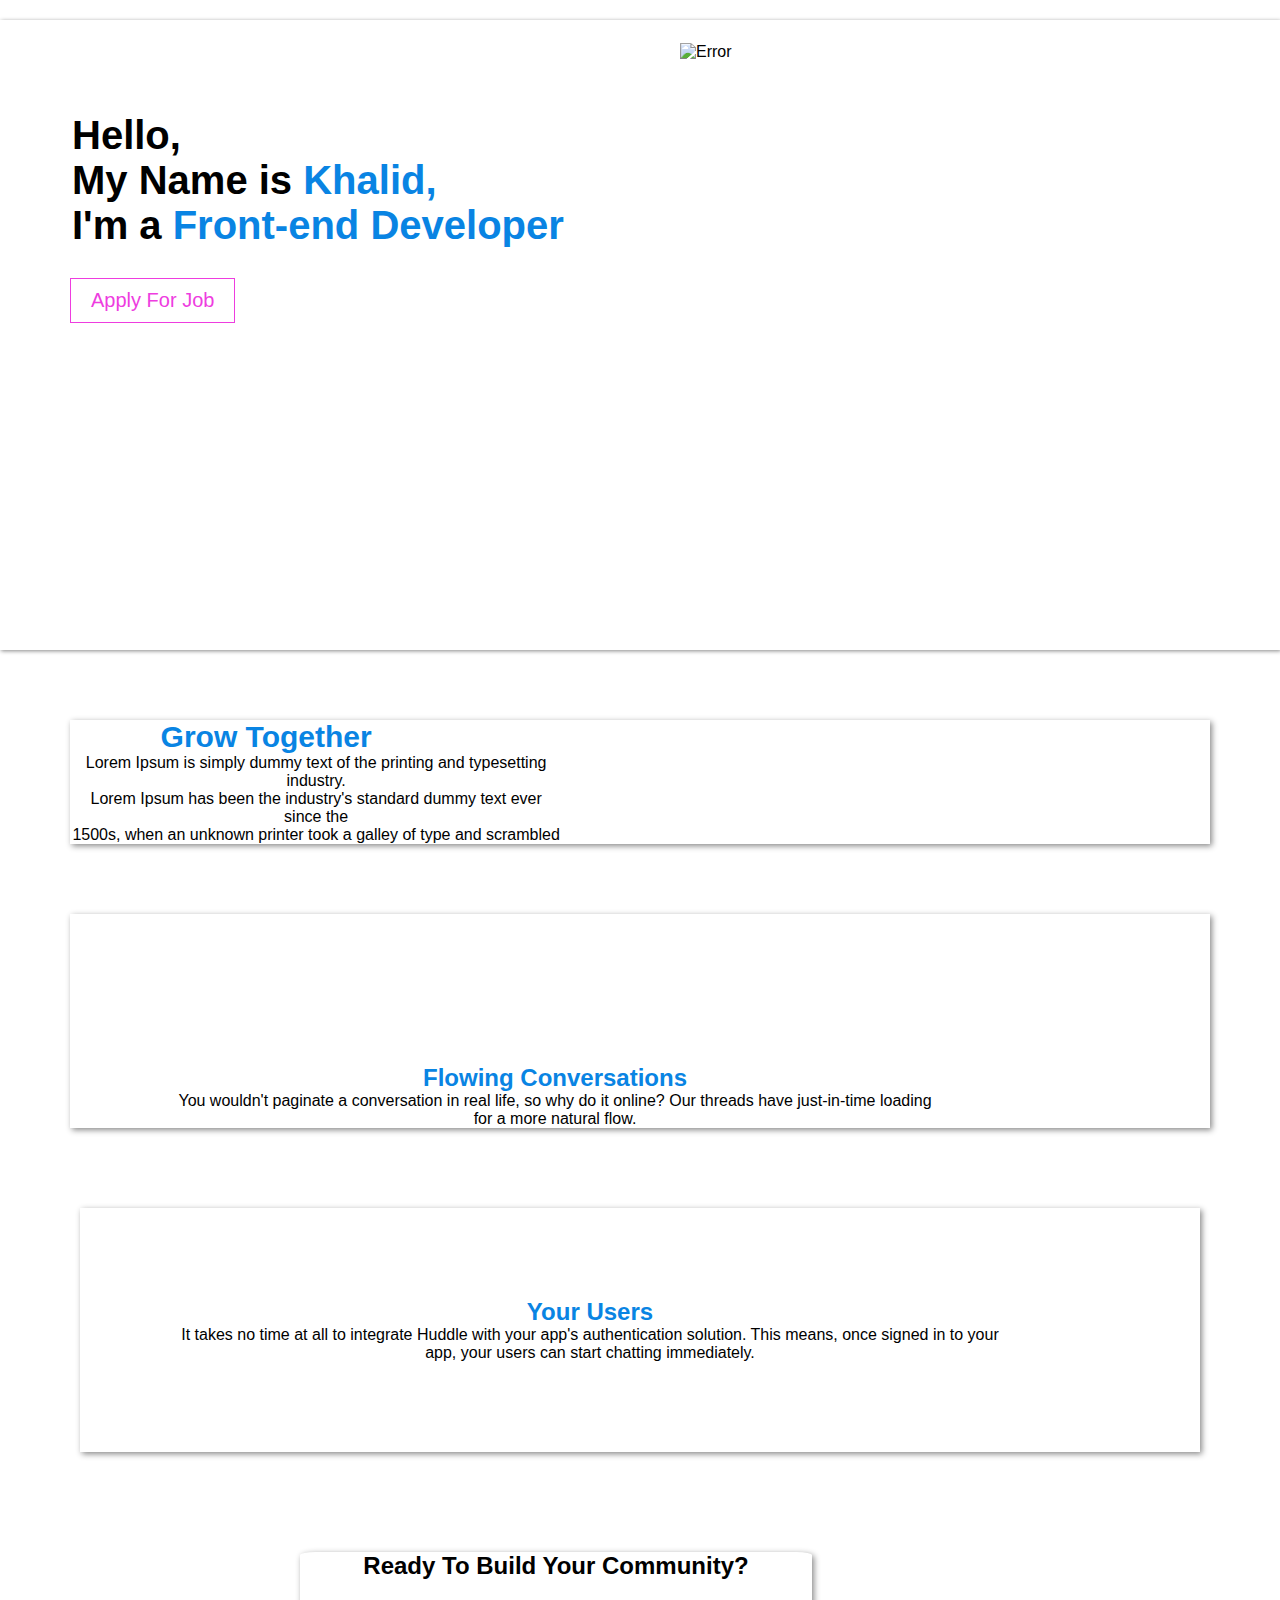
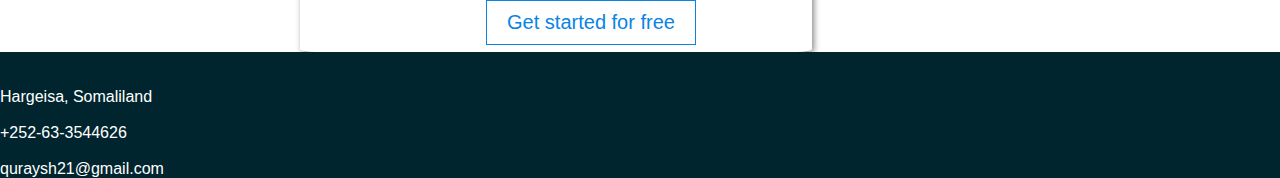
==== Portofolio-2.html @ 39f76b0e "first commit" ====
<!DOCTYPE html>
<html lang="en">
<head>
    <meta charset="UTF-8">
    <meta http-equiv="X-UA-Compatible" content="IE=edge">
    <meta name="viewport" content="width=device-width, initial-scale=1.0">
    <title>Sample</title>
    <link rel="stylesheet" href="Portofolio-2.css">
</head>
<body>
    <header>
        <div class="logo">
            <img src="C:\Users\Sir Khalid\Desktop\Web Development work\Front-end projects\first-portofolio\Website Template\images/logo.svg" alt="">
        </div>
        <img src="C:\Users\Sir Khalid\Desktop\Web Development work\Front-end projects\first-portofolio\Website Template\images/img2.svg" alt="Error" class="image1">
        <h3 class="h3">Hello, <br>
            My Name is <span class="name_color">Khalid,</span> <br>
            I'm a <span class="title_color">Front-end Developer</span>
        </h3>
        <button class="btn">Apply For Job</button>
    </header>
    
    <!-- Middle/Second content -->
    <section>
        <!-- First section of the middle content -->
        <div class="first">
           <div class="qoraal">
             <h2 class="head">Grow Together</h2>
             <p class="first_p">Lorem Ipsum is simply dummy text of the printing and typesetting industry. <br>
                Lorem Ipsum has been the industry's standard dummy text ever since the <br>
                1500s, when an unknown printer took a galley of type and scrambled <br> </p> </div>
                <div class="img1">
                    <img src="C:\Users\Sir Khalid\Desktop\Web Development work\Front-end projects\first-portofolio\Website Template\images/img 3.svg" alt="">
                </div>
        </div>

        <!-- Second Section of the middle content  -->
        <div class="second">
            <div class="img2">
                <img src="C:\Users\Sir Khalid\Desktop\Web Development work\Front-end projects\first-portofolio\Website Template\images/img 4.svg" alt="">
            </div>
            <div class="doc">
                    <h2 class="head2">Flowing Conversations</h2>
                    <p>You wouldn't paginate a conversation in real life, so why do it online? Our threads 
                        have just-in-time loading for a more natural flow.</p>
            </div>
        </div>
        <div class="third">
            <div class="doc1">
                <h2 class="head3">Your Users</h2>
                <p>It takes no time at all to integrate Huddle with your app's authentication solution. 
                    This means, once signed in to your app, your users can start chatting immediately.</p>
            </div>
            <div class="img3">
                <img src="C:\Users\Sir Khalid\Desktop\Web Development work\Front-end projects\first-portofolio\Website Template\images/img 1.svg" alt="">
            </div>
        </div>
    </section>

            <!-- Rectangle -->
            <div class="rectangle">
                <h2 class="h">Ready To Build Your Community?</h2>
                <button class="btn1">Get started for free</button>
            </div>
    <section class="footer">
        <footer>
            <div class="left">
            <img src="C:\Users\Sir Khalid\Desktop\Web Development work\Front-end projects\first-portofolio\Website Template\images/logo.svg" alt="" class="f_img">
            <div class="location">
                <img src="C:\Users\Sir Khalid\Desktop\Web Development work\Front-end projects\first-portofolio\Website Template\images/icon-location.svg" alt="">
                <p>Hargeisa, Somaliland</p>
            </div>
            <div class="contact">
                <img src="C:\Users\Sir Khalid\Desktop\Web Development work\Front-end projects\first-portofolio\Website Template\images/icon-phone.svg" alt="">
                <p>+252-63-3544626</p>
            </div>
            <div class="gmail">
                <img src="C:\Users\Sir Khalid\Desktop\Web Development work\Front-end projects\first-portofolio\Website Template\images/icon-email.svg" alt="">
                <p>quraysh21@gmail.com</p>
            </div>
            </div>
        </footer>
    </section>
    <script src="Portofolio-2"></script>
</body>
</html>
---- Portofolio-2.css ----
*{
    margin: 0;
    padding: 0;
    font-family:'Trebuchet MS', 'Lucida Sans Unicode', 'Lucida Grande', 'Lucida Sans', Arial, sans-serif;
}
body{
    margin: 0;
    padding: 0;
}
header{
    top: 0;
    width: 100%;
    height: 70vh;
    background-image: url(bg-hero.svg);
    box-shadow: 1px 1px 4px #888888;
    margin-top: 0%;
}
.logo{
    color: rgb(72, 75, 74);
    font-size: 20px;
    font-weight: bold;
    margin-top: 20px;
    margin-left: 10px;
}
.image1{
    width: 500px;
    float: right;
    margin-right: 100px;
    margin-top: 0;
}
.h3{
    margin-top: 70px;
    margin-left: 8vh;
    font-size: 40px;
    color: rgb(0, 0, 0)
}
.name_color{
    color: #0984e3;
}
.title_color{
    color: #0984e3;
}

/* Button Effect CSS */
.btn{
    margin-left: 70px;
    margin-top: 30px;
    align-items: center;
    border: 1px solid rgb(238, 61, 223);
    background:none;
    padding: 10px 20px;
    font-size: 20px;
    cursor: pointer;
    color: rgb(238, 61, 223);
    transition: 0.8s;
    position: relative;
    overflow: hidden;
}
.btn:hover{
    color: white;
}
.btn::before{
    content: "";
    position: absolute;
    left: 0;
    width: 100%;
    height: 0%;
    background:rgb(238, 61, 223) ;
    z-index: -1;
    transition: 0.8s;
    top: 0;
    border-radius: 0 0 50% 50%;
}
.btn:hover::before{
    height: 180%;
}



           /* Middle Content CSS */
    /* First  */
.first{
    margin-top: 12vh;
    box-sizing: border-box;
    box-shadow: 2px 2px 6px #888888;
    margin: 70px;
    display: flex;
    justify-content: center;
    align-items: center;
    
}
.img1{
    width: 200px;
    margin-right: 40vh;
}
.img1 img{
    width: 500px;
}
.head{
    color: #0984e3;
    font-size: 30px;
    /* margin-top: 10vh;
    margin-left: 50vh; */
}
.qoraal{
    margin-right: 100px;
    text-align: center;
}
.head{
    margin-right: 100px;
}



        /* Second  */
.second{
    display: flex;
    box-sizing: border-box;
    box-shadow: 2px 2px 6px #888888;
    margin: 70px;
    justify-content: center;
}
.img2 img{
    width: 500px;
    margin-left: 100px;
}
.doc{
    text-align: center;
    margin-right: 30vh;
    margin-top: 150px;
}
.head2{
    color: #0984e3;
}

                /* Third */
.third{
    display: flex;
    box-sizing: border-box;
    box-shadow: 2px 2px 6px #888888;
    margin: 80px;

}
.head3{
    color: #0984e3;
}
.doc1{
    margin-top: 120px;
    text-align: center;
    margin: 90px;
}
.img3 img{
    width: 400px;
    margin-left: 100px;
    margin-top: 20px;
}

/* Rectangular Design */
.rectangle{
    align-items: center;
    box-sizing: border-box;
    box-shadow: 2px 2px 6px #888888;
    border-radius: 3%;
    width: 40%;
    height: 100px;
    text-align: center;
    margin-top: 100px;
    margin-left: 300px;
}
.h{
    margin-top: 30px;
    color: black;

}
.btn1{
    margin-left: 70px;
    margin-top: 20px;
    align-items: center;
    border: 1px solid #0984e3;
    background:none;
    padding: 10px 20px;
    font-size: 20px;
    cursor: pointer;
    color: #0984e3;
    transition: 0.8s;
    position: relative;
    overflow: hidden;
}
.btn1:hover{
    color: white;
}
.btn1::before{
    content: "";
    position: absolute;
    left: 0;
    width: 100%;
    height: 0%;
    background:#0984e3 ;
    z-index: -1;
    transition: 0.8s;
    top: 0;
    border-radius: 0 0 50% 50%;
}
.btn1:hover::before{
    height: 180%;
}

/* Footer Design */
footer{
    background-color: rgb(0, 37, 46);
    display: flex;
    color: white;
}
.left{
    display: inline;
    justify-content: space-around;
}
.f_img{
    background-color: white;
}
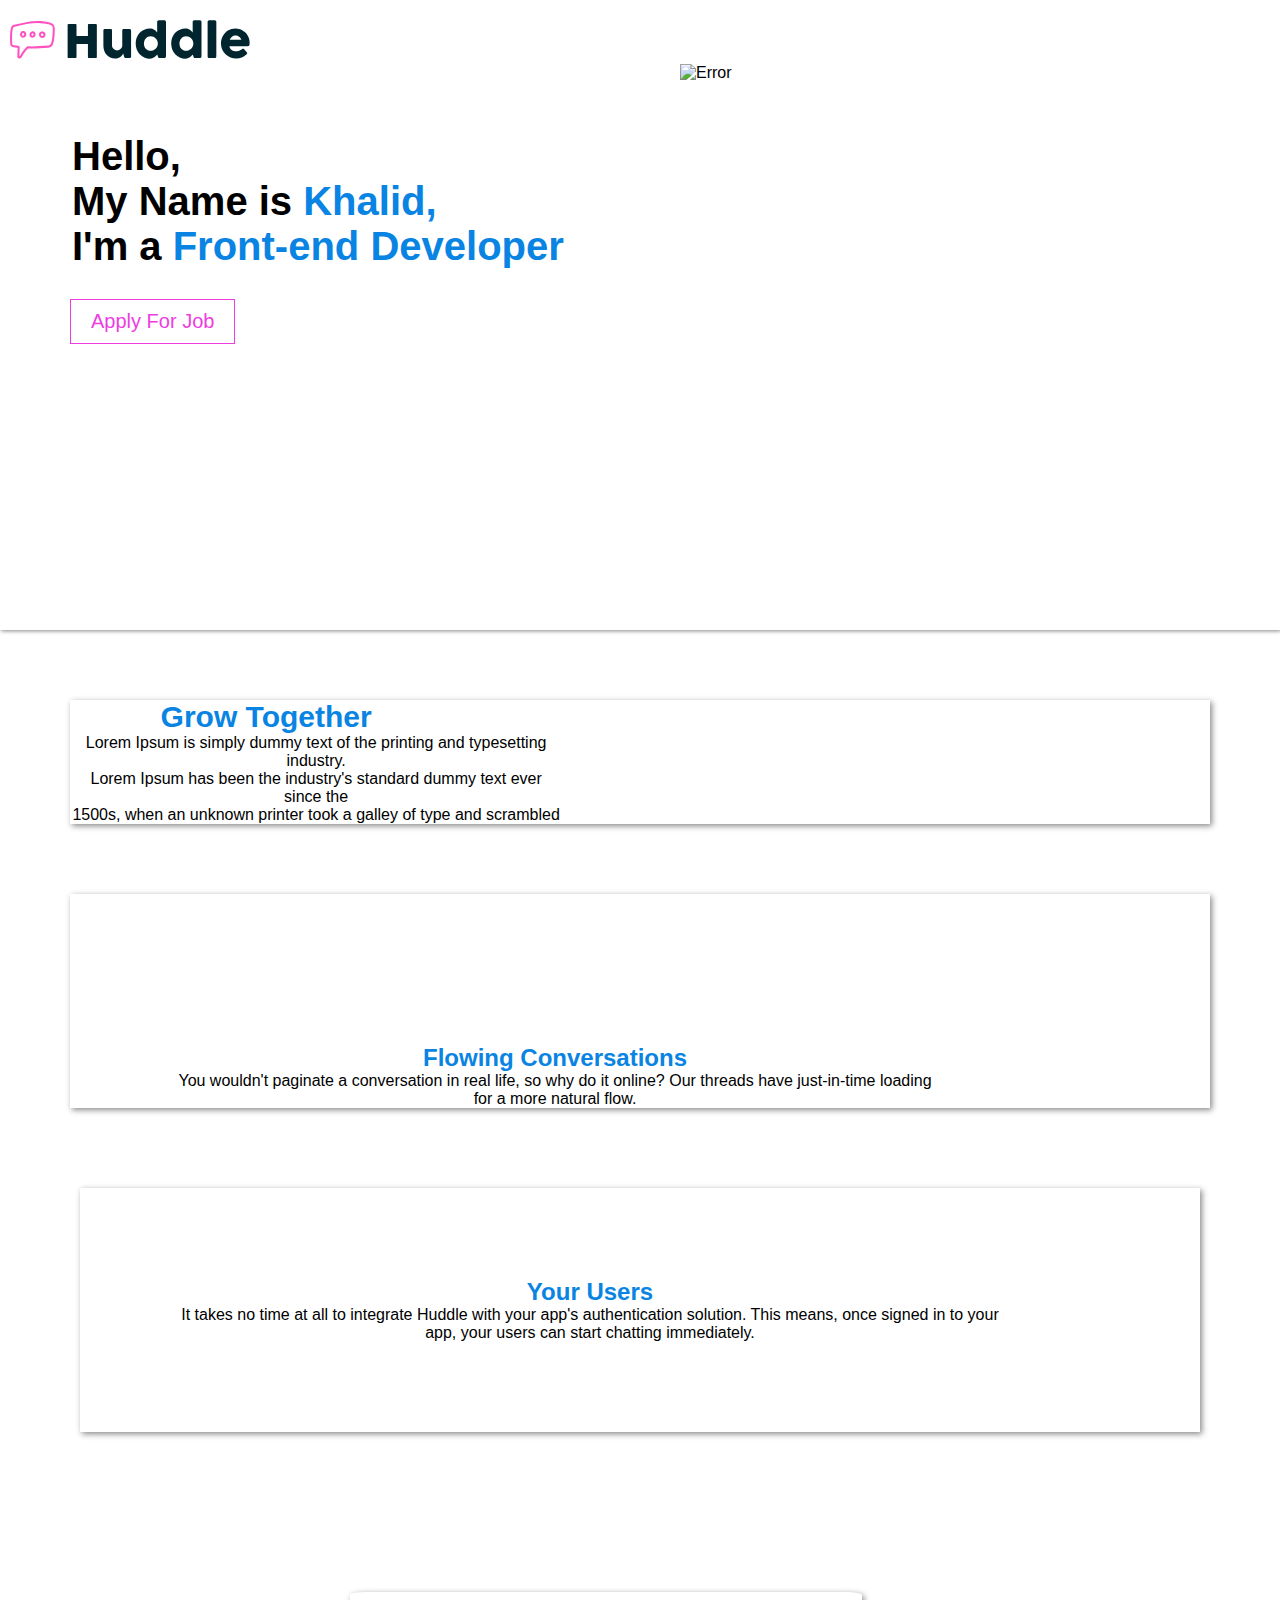
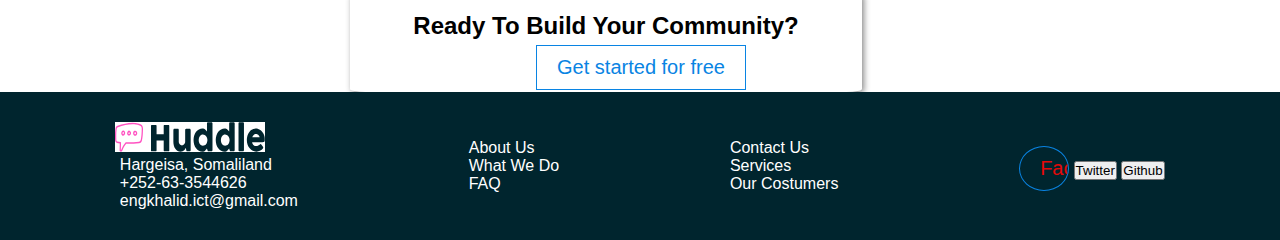
==== commit 94e58523: "try_out" ====
--- a/Portofolio-2.html
+++ b/Portofolio-2.html
@@ -4,13 +4,13 @@
     <meta charset="UTF-8">
     <meta http-equiv="X-UA-Compatible" content="IE=edge">
     <meta name="viewport" content="width=device-width, initial-scale=1.0">
-    <title>Sample</title>
+    <title>Website</title>
     <link rel="stylesheet" href="Portofolio-2.css">
 </head>
 <body>
     <header>
         <div class="logo">
-            <img src="C:\Users\Sir Khalid\Desktop\Web Development work\Front-end projects\first-portofolio\Website Template\images/logo.svg" alt="">
+            <img src="logo.svg" alt="">
         </div>
         <img src="C:\Users\Sir Khalid\Desktop\Web Development work\Front-end projects\first-portofolio\Website Template\images/img2.svg" alt="Error" class="image1">
         <h3 class="h3">Hello, <br>
@@ -62,25 +62,51 @@
                 <h2 class="h">Ready To Build Your Community?</h2>
                 <button class="btn1">Get started for free</button>
             </div>
-    <section class="footer">
+                
+            
+            <!-- Footer Section -->
         <footer>
-            <div class="left">
-            <img src="C:\Users\Sir Khalid\Desktop\Web Development work\Front-end projects\first-portofolio\Website Template\images/logo.svg" alt="" class="f_img">
-            <div class="location">
-                <img src="C:\Users\Sir Khalid\Desktop\Web Development work\Front-end projects\first-portofolio\Website Template\images/icon-location.svg" alt="">
-                <p>Hargeisa, Somaliland</p>
-            </div>
-            <div class="contact">
-                <img src="C:\Users\Sir Khalid\Desktop\Web Development work\Front-end projects\first-portofolio\Website Template\images/icon-phone.svg" alt="">
-                <p>+252-63-3544626</p>
-            </div>
-            <div class="gmail">
-                <img src="C:\Users\Sir Khalid\Desktop\Web Development work\Front-end projects\first-portofolio\Website Template\images/icon-email.svg" alt="">
-                <p>quraysh21@gmail.com</p>
-            </div>
-            </div>
+            
+                <div class="f_content">
+                  
+                <div class="left">
+                    <img src="logo.svg" alt="" class="f_img"> <br>
+                    <img src="C:\Users\Sir Khalid\Desktop\Web Development work\Front-end projects\first-portofolio\Portofolio-2\location.svg" alt="">
+                    Hargeisa, Somaliland
+                    <br>
+                    <img src="C:\Users\Sir Khalid\Desktop\Web Development work\Front-end projects\first-portofolio\Portofolio-2\phone.svg" alt="">
+                    +252-63-3544626
+                    <br>
+                    <img src="C:\Users\Sir Khalid\Desktop\Web Development work\Front-end projects\first-portofolio\Portofolio-2\email.svg" alt="">
+                    engkhalid.ict@gmail.com
+                 </div>  
+
+                 <div class="mid_left">
+                     <ul class="vip">
+                         <li><a href="#">About Us</a></li>
+                         <li><a href="#">What We Do</a></li>
+                         <li><a href="#">FAQ</a></li>
+                     </ul>
+                 </div>
+
+                 <div class="mid_right">
+                     <ul class="me">
+                         <li><a href="#">Contact Us </a></li>
+                         <li><a href="#">Services</a></li>
+                         <li><a href="#">Our Costumers</a></li>
+                     </ul>
+                 </div>
+
+                 <div class="right">
+                     <div class="icons">
+                         <button class="btn-fb">Facebook</button>
+                         <button>Twitter</button>
+                         <button>Github</button>
+                     </div>
+                 </div>
+                </div>
+            
         </footer>
-    </section>
     <script src="Portofolio-2"></script>
 </body>
 </html>--- a/Portofolio-2.css
+++ b/Portofolio-2.css
@@ -6,6 +6,7 @@
 body{
     margin: 0;
     padding: 0;
+    display: grid;
 }
 header{
     top: 0;
@@ -164,17 +165,17 @@
     width: 40%;
     height: 100px;
     text-align: center;
-    margin-top: 100px;
-    margin-left: 300px;
+    margin-top: 80px;
+    margin-left: 350px;
 }
 .h{
-    margin-top: 30px;
+    margin-top: 20px;
     color: black;
 
 }
 .btn1{
     margin-left: 70px;
-    margin-top: 20px;
+    margin-top: 5px;
     align-items: center;
     border: 1px solid #0984e3;
     background:none;
@@ -208,13 +209,108 @@
 /* Footer Design */
 footer{
     background-color: rgb(0, 37, 46);
-    display: flex;
+    display: grid;
     color: white;
-}
+    text-decoration: none;
+    position: sticky;
+    
+/* }
 .left{
     display: inline;
     justify-content: space-around;
-}
+    color:white;
+} 
 .f_img{
     background-color: white;
+    margin-bottom: 40px;
+}
+/* .f_content{
+    margin: 30px;
+}
+.mid_left{
+    align-items: center;
+    padding: 0;
+    margin-top: 0;
+    
+}
+.mid_left li{
+    margin-left: 400px;
+    list-style: none;
+}
+.mid_left li a{
+    text-decoration: none;
+    color: rgb(255, 255, 255);
+} */
+}
+
+/* Footer re-design */
+.f_content{
+    display: flex;
+    align-items: center;
+    justify-content:space-around;
+    margin-right: 150px;
+    margin: 30px;
+    
+}
+.f_content div{
+    justify-content: space-between;
+}
+.left{
+    justify-content: space-between;
+}
+.mid_left li{
+    list-style: none;
+}
+.mid_left li a{
+    text-decoration: none;
+    color: rgb(255, 255, 255);
+}
+.mid_right li{
+    list-style: none;
+}
+.mid_right li a{
+    text-decoration: none;
+    color: rgb(255, 255, 255);;
+}
+.right{
+
+}
+.f_img{
+    background-color: white;
+    width: 150px;
+    height: 30px;
+}
+.btn-fb{
+    margin-left: 10px;
+    margin-top: 5px;
+    align-items: center;
+    border: 1px solid #0984e3;
+    background:none;
+    padding: 10px 20px;
+    font-size: 20px;
+    cursor: pointer;
+    color: #e30909;
+    transition: 0.8s;
+    position: relative;
+    overflow: hidden;
+    border-radius: 100%;
+    width: 50px;
+}
+.btn-fb:hover{
+    color: white;
+}
+.btn-fb1::before{
+    content: "";
+    position: absolute;
+    left: 0;
+    width: 100%;
+    height: 0%;
+    background:#0f0f0f ;
+    z-index: -1;
+    transition: 0.8s;
+    top: 0;
+    /* border-radius: 0 0 50% 50%; */
+}
+.btn-fb:hover::before{
+    height: 180%;
 }